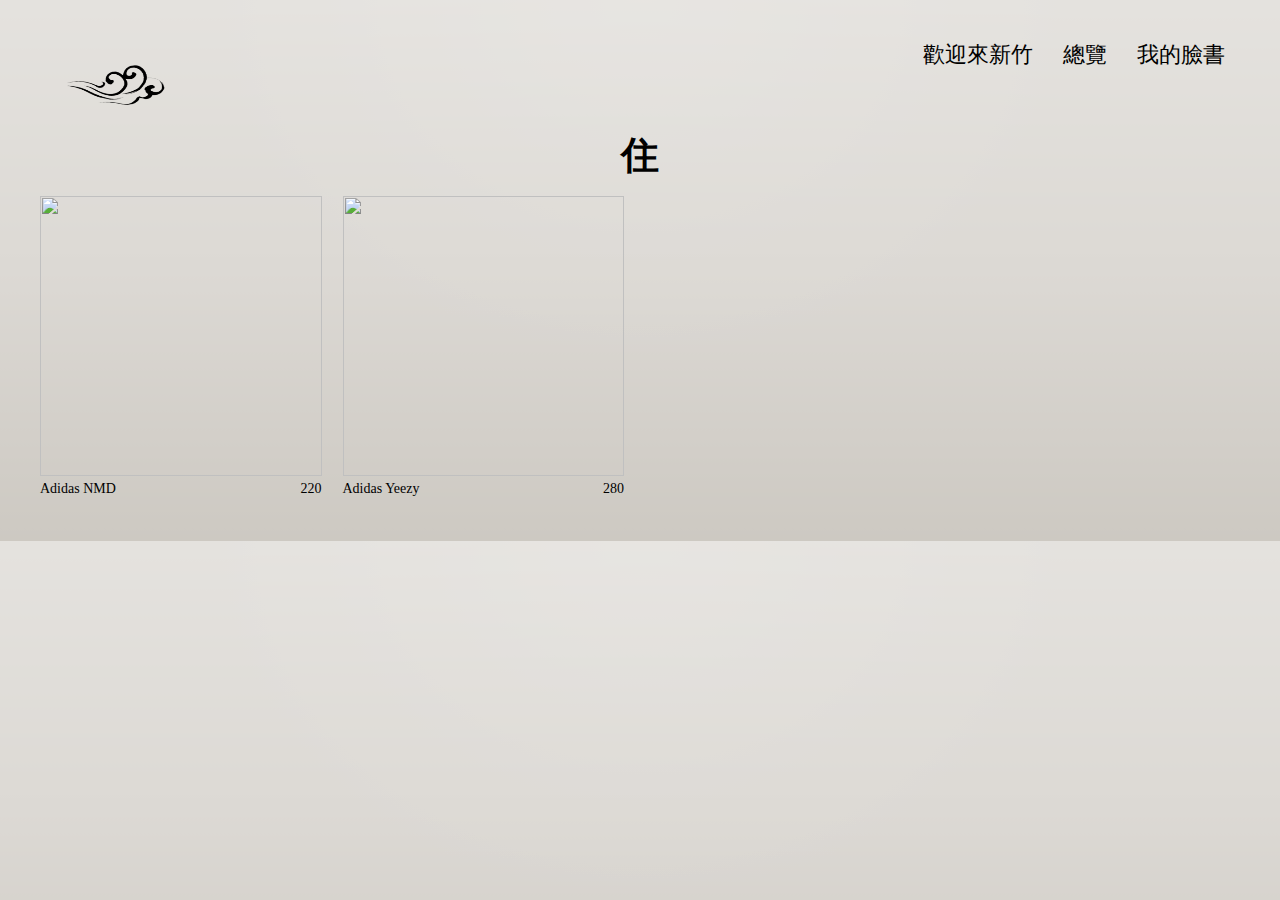
==== 住.html @ 2d084c48 "add file" ====
<!DOCTYPE html>
<html lang="en">
  <head>
    <meta charset="UTF-8" />
    <meta name="viewport" content="width=device-width, initial-scale=1.0" />
    <title>歡迎來新竹</title>
    <link rel="stylesheet" href="./css/p1-11.css" />
  </head>
  <body>
    <div class="header">
      <a href="/" class="logo-container">
        <img src="./img/風.png" width="100px" height="80px"/>
      </a>
      <div class="options">
        <a href="#" class="option">歡迎來新竹</a>
        <a href="./overview.html" class="option">總覽</a>
        <a href="https://www.facebook.com/hanksome0310/" class="option">我的臉書</a>
      </div>
    </div>

    <div class="內頁">
      <div class="collection-page">
        <h1 class="title">住</h1>
        <div class="items">
          <div class="collection-item">
            <img class="image" src="https://i.ibb.co/0s3pdnc/adidas-nmd.png" />
            <div class="collection-footer">
              <span class="name">Adidas NMD</span>
              <span class="price">220</span>
            </div>
            <button class="custom-button">Add to Cart</button>
          </div>
          <div class="collection-item">
            <img class="image" src="https://i.ibb.co/dJbG1cT/yeezy.png" />
            <div class="collection-footer">
              <span class="name">Adidas Yeezy</span>
              <span class="price">280</span>
            </div>
            <button class="custom-button">Add to Card</button>
          </div>
        </div>
      </div>
    </div>
  </body>
</html>
---- css/p1-11.css ----
* {
  margin: 0;
  padding: 0;
  -webkit-box-sizing: border-box;
          box-sizing: border-box;
}

html {
  font-size: 10px;
}

code {
  font-family: source-code-pro, Menlo, Monaco, Consolas, 'Courier New',
 monospace;
}

body {
  font-family: 'Open Sans Condensed';
  padding: 20px 40px;
  background-color: #DCD9D4; background-image: linear-gradient(to bottom, rgba(255,255,255,0.50) 0%, rgba(0,0,0,0.50) 100%), radial-gradient(at 50% 0%, rgba(255,255,255,0.10) 0%, rgba(0,0,0,0.50) 50%); background-blend-mode: soft-light,screen;
}

a {
  text-decoration: none;
  color: black;
}
/*感想*/
h2 {
  font-size: 20rem;
  font-weight: bold;
  color: #374c60;
  padding-bottom: 15px;
}

.date{
  text-transform: uppercase;
  letter-spacing: 0.1rem;
  color: #417bbd;
  padding-bottom: 15px;
}

.quote {
  border-left: 5px solid #bdc3c7;
  padding-left: 5px; 
}
/*結束*/
.header {
  height: 70px;
  width: 100%;
  display: -webkit-box;
  display: -ms-flexbox;
  display: flex;
  -webkit-box-pack: justify;
      -ms-flex-pack: justify;
          justify-content: space-between;
  margin-bottom: 25px;
}

.header .logo-container {
  height: 100%;
  width: 70px;
  padding: 25px;
}

.header .options {
  display: -webkit-box;
  display: -ms-flexbox;
  display: flex;
  height: 100%;
  width: 50%;
  -webkit-box-pack: end;
      -ms-flex-pack: end;
          justify-content: flex-end;
  -webkit-box-align: center;
      -ms-flex-align: center;
          align-items: center;
}

.header .options .option {
  padding: 10px 15px;
  cursor: pointer;
}

.header .options .cart-icon {
  width: 45px;
  height: 45px;
  position: relative;
  display: -webkit-box;
  display: -ms-flexbox;
  display: flex;
  -webkit-box-align: center;
      -ms-flex-align: center;
          align-items: center;
  -webkit-box-pack: center;
      -ms-flex-pack: center;
          justify-content: center;
  cursor: pointer;
}

.header .options .cart-icon .shopping-icon {
  width: 24px;
  height: 24px;
}

.header .options .cart-dropdown {
  position: absolute;
  width: 240px;
  height: 440px;
  display: none;
  background-color: white;
  border: 1px solid black;
  top: 90px;
  right: 40px;
  padding: 20px;
  z-index: 5;
}

.header .options .cart-dropdown.show {
  display: block;
}

.header .options .cart-dropdown .cart-items {
  height: 100%;
  display: -webkit-box;
  display: -ms-flexbox;
  display: flex;
  -webkit-box-orient: vertical;
  -webkit-box-direction: normal;
      -ms-flex-direction: column;
          flex-direction: column;
  overflow: auto;
}

.header .options .cart-dropdown .cart-items .cart-item {
  width: 100%;
  display: -webkit-box;
  display: -ms-flexbox;
  display: flex;
  height: 60px;
  margin-bottom: 15px;
}

.header .options .cart-dropdown .cart-items .cart-item img {
  width: 30%;
}

.header .options .cart-dropdown .cart-items .cart-item .item-details {
  width: 70%;
  display: -webkit-box;
  display: -ms-flexbox;
  display: flex;
  -webkit-box-orient: vertical;
  -webkit-box-direction: normal;
      -ms-flex-direction: column;
          flex-direction: column;
  -webkit-box-align: start;
      -ms-flex-align: start;
          align-items: flex-start;
  -webkit-box-pack: center;
      -ms-flex-pack: center;
          justify-content: center;
  padding: 10px 20px;
}

.header .options .cart-dropdown .cart-items .cart-item .item-details .name {
  font-size: 0.6rem;
  margin-bottom: 5px;
}

.header .options .cart-dropdown .cart-items .cart-item .item-details .price {
  font-size: 0.6rem;
}

.header .options .cart-dropdown .cart-items .total {
  font-size: 1rem;
  text-align: center;
  padding-bottom: 10px;
}

.header .options .cart-dropdown .custom-button {
  width: 100%;
  height: 40px;
  background-color: #000;
  color: white;
  padding: 20px auto;
  margin: 20px auto;
}

.header .options .cart-dropdown .custom-button:hover {
  background-color: lightgrey;
  color: black;
}

.homepage {
  display: -webkit-box;
  display: -ms-flexbox;
  display: flex;
  -webkit-box-orient: vertical;
  -webkit-box-direction: normal;
      -ms-flex-direction: column;
          flex-direction: column;
  -webkit-box-align: center;
      -ms-flex-align: center;
          align-items: center;
}

.homepage .directory-menu {
  width: 100%;
  display: -webkit-box;
  display: -ms-flexbox;
  display: flex;
  -ms-flex-wrap: wrap;
      flex-wrap: wrap;
  -webkit-box-pack: justify;
      -ms-flex-pack: justify;
          justify-content: space-between;
}

.homepage .directory-menu .menu-item {
  width: 30%;
  height: 240px;
  -webkit-box-flex: 1;
      -ms-flex: 1 1 auto;
          flex: 1 1 auto;
  display: -webkit-box;
  display: -ms-flexbox;
  display: flex;
  -webkit-box-align: center;
      -ms-flex-align: center;
          align-items: center;
  -webkit-box-pack: center;
      -ms-flex-pack: center;
          justify-content: center;
  border: 1px solid black;
  margin: 7px;
  overflow: hidden;
}

.homepage .directory-menu .menu-item:hover {
  cursor: pointer;
}

.homepage .directory-menu .menu-item:hover .background-image {
  -webkit-transform: scale(1.1);
          transform: scale(1.1);
  -webkit-transition: -webkit-transform 6s cubic-bezier(0.25, 0.45, 0.45, 0.95);
  transition: -webkit-transform 6s cubic-bezier(0.25, 0.45, 0.45, 0.95);
  transition: transform 6s cubic-bezier(0.25, 0.45, 0.45, 0.95);
  transition: transform 6s cubic-bezier(0.25, 0.45, 0.45, 0.95), -webkit-transform 6s cubic-bezier(0.25, 0.45, 0.45, 0.95);
}

.homepage .directory-menu .menu-item:hover .content {
  opacity: 0.9;
}

.homepage .directory-menu .menu-item.large {
  height: 320px;
}

.homepage .directory-menu .menu-item:first-child {
  margin-right: 7.5px;
}

.homepage .directory-menu .menu-item.last-child {
  margin-left: 7.5px;
}

.homepage .directory-menu .menu-item .background-image {
  width: 100%;
  height: 100%;
  background-size: cover;
  background-position: center;
}

.homepage .directory-menu .menu-item img {
  -o-object-fit: cover;
     object-fit: cover;
  width: 100%;
  height: 240px;
}

.homepage .directory-menu .menu-item .content {
  height: 90px;
  padding: 0 20px;
  display: -webkit-box;
  display: -ms-flexbox;
  display: flex;
  -webkit-box-orient: vertical;
  -webkit-box-direction: normal;
      -ms-flex-direction: column;
          flex-direction: column;
  -webkit-box-align: center;
      -ms-flex-align: center;
          align-items: center;
  -webkit-box-pack: center;
      -ms-flex-pack: center;
          justify-content: center;
  border: 1px solid black;
  background-color: white;
  opacity: 0.5;
  position: absolute;
}

.homepage .directory-menu .menu-item .content .title {
  font-weight: bold;
  font-size: 20px;
  color: #4a4a4a;
}

.homepage .directory-menu .menu-item .content .subtitle {
  font-weight: lighter;
  font-size: 14px;
}

.collection-page {
  display: -webkit-box;
  display: -ms-flexbox;
  display: flex;
  -webkit-box-orient: vertical;
  -webkit-box-direction: normal;
      -ms-flex-direction: column;
          flex-direction: column;
}

.collection-page .title {
  font-size: 38px;
  margin: 15px auto;
}

.collection-page .items {
  display: -ms-grid;
  display: grid;
  -ms-grid-columns: (1fr)[4];
      grid-template-columns: repeat(4, 1fr);
  grid-gap: 10px;
}

.collection-item {
  width: 22vw;
  display: -webkit-box;
  display: -ms-flexbox;
  display: flex;
  -webkit-box-orient: vertical;
  -webkit-box-direction: normal;
      -ms-flex-direction: column;
          flex-direction: column;
  height: 300px;
  -webkit-box-align: center;
      -ms-flex-align: center;
          align-items: center;
  position: relative;
  margin-bottom: 25px;
}

.collection-item .image {
  width: 100%;
  height: 100%;
  background-size: cover;
  background-position: center center;
  margin-bottom: 5px;
}

.collection-item .custom-button {
  width: 80%;
  position: absolute;
  top: 205px;
  display: none;
  opacity: 0.7;
  padding: 10px 10px;
  font-size: 20px;
  font-weight: bold;
}

.collection-item .custom-button:hover {
  background-color: #000;
  color: white;
}

.collection-item:hover .image {
  opacity: 0.8;
}

.collection-item:hover .custom-button {
  opacity: 0.85;
  display: block;
}

.collection-footer {
  width: 100%;
  height: 5%;
  display: -webkit-box;
  display: -ms-flexbox;
  display: flex;
  -webkit-box-pack: justify;
      -ms-flex-pack: justify;
          justify-content: space-between;
  font-size: 14px;
}

.collection-overview {
  display: -webkit-box;
  display: -ms-flexbox;
  display: flex;
  -webkit-box-orient: vertical;
  -webkit-box-direction: normal;
      -ms-flex-direction: column;
          flex-direction: column;
}

.collection-preview {
  display: -webkit-box;
  display: -ms-flexbox;
  display: flex;
  -webkit-box-orient: vertical;
  -webkit-box-direction: normal;
      -ms-flex-direction: column;
          flex-direction: column;
  margin-bottom: 30px;
}

.collection-preview .title {
  font-size: 20px;
  margin-bottom: 25px;
}

.collection-preview .preview {
  display: -ms-grid;
  display: grid;
  -ms-grid-columns: (1fr)[4];
      grid-template-columns: repeat(4, 1fr);
  grid-gap: 10px;
}

@media screen and (min-width: 480px) {
  body {
    font-size: 1.6rem;
  }
}

.collection-page .items {
  -ms-grid-columns: (1fr)[1];
      grid-template-columns: repeat(1, 1fr);
}

@media screen and (min-width: 768px) {
  body {
    font-size: 1.8rem;
  }
  .collection-page .items {
    -ms-grid-columns: (1fr)[2];
        grid-template-columns: repeat(2, 1fr);
  }
}

@media screen and (min-width: 1024px) {
  body {
    font-size: 2rem;
  }
  .collection-page .items {
    -ms-grid-columns: (1fr)[3];
        grid-template-columns: repeat(3, 1fr);
  }
}

@media screen and (min-width: 1224px) {
  body {
    font-size: 2.2rem;
  }
  .collection-page .items {
    -ms-grid-columns: (1fr)[4];
        grid-template-columns: repeat(4, 1fr);
  }
}

@media screen and (min-width: 1824px) {
  body {
    font-size: 2.4rem;
  }
  .collection-page .items {
    -ms-grid-columns: (1fr)[6];
        grid-template-columns: repeat(6, 1fr);
  }
}
/*# sourceMappingURL=p1-11.css.map */
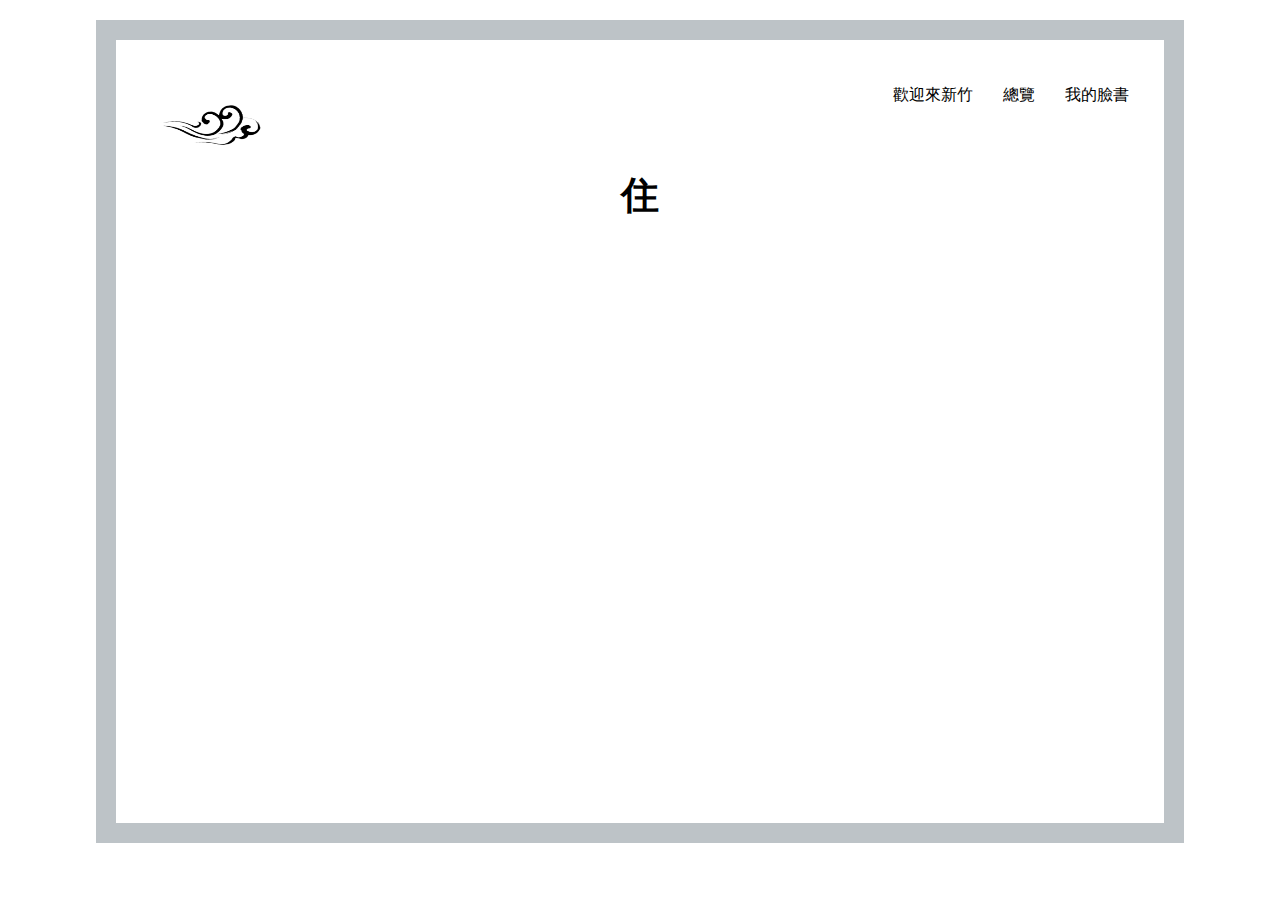
==== commit dbb3f425: "add file" ====
--- a/住.html
+++ b/住.html
@@ -8,7 +8,7 @@
   </head>
   <body>
     <div class="header">
-      <a href="/" class="logo-container">
+      <a href="./index.html" class="logo-container">
         <img src="./img/風.png" width="100px" height="80px"/>
       </a>
       <div class="options">
@@ -21,23 +21,8 @@
     <div class="內頁">
       <div class="collection-page">
         <h1 class="title">住</h1>
-        <div class="items">
-          <div class="collection-item">
-            <img class="image" src="https://i.ibb.co/0s3pdnc/adidas-nmd.png" />
-            <div class="collection-footer">
-              <span class="name">Adidas NMD</span>
-              <span class="price">220</span>
-            </div>
-            <button class="custom-button">Add to Cart</button>
-          </div>
-          <div class="collection-item">
-            <img class="image" src="https://i.ibb.co/dJbG1cT/yeezy.png" />
-            <div class="collection-footer">
-              <span class="name">Adidas Yeezy</span>
-              <span class="price">280</span>
-            </div>
-            <button class="custom-button">Add to Card</button>
-          </div>
+        <div class="video-responsive">
+          <iframe width="560" height="315" src="https://www.youtube.com/embed/WNwvkJABysU" frameborder="0" allow="accelerometer; autoplay; clipboard-write; encrypted-media; gyroscope; picture-in-picture" allowfullscreen></iframe>
         </div>
       </div>
     </div>
--- a/css/p1-11.css
+++ b/css/p1-11.css
@@ -17,33 +17,13 @@
 body {
   font-family: 'Open Sans Condensed';
   padding: 20px 40px;
-  background-color: #DCD9D4; background-image: linear-gradient(to bottom, rgba(255,255,255,0.50) 0%, rgba(0,0,0,0.50) 100%), radial-gradient(at 50% 0%, rgba(255,255,255,0.10) 0%, rgba(0,0,0,0.50) 50%); background-blend-mode: soft-light,screen;
 }
 
 a {
   text-decoration: none;
   color: black;
 }
-/*感想*/
-h2 {
-  font-size: 20rem;
-  font-weight: bold;
-  color: #374c60;
-  padding-bottom: 15px;
-}
-
-.date{
-  text-transform: uppercase;
-  letter-spacing: 0.1rem;
-  color: #417bbd;
-  padding-bottom: 15px;
-}
-
-.quote {
-  border-left: 5px solid #bdc3c7;
-  padding-left: 5px; 
-}
-/*結束*/
+
 .header {
   height: 70px;
   width: 100%;
@@ -481,4 +461,59 @@
         grid-template-columns: repeat(6, 1fr);
   }
 }
-/*# sourceMappingURL=p1-11.css.map */+/*# sourceMappingURL=p1-11.css.map */
+* {
+  padding: 0;
+  margin: 0;
+  box-sizing: border-box;
+}
+
+body {
+  margin: 20px auto;
+  padding: 20px;
+  border: 20px solid #bdc3c7;
+  width: 85%;
+  font-family: Arial, Helvetica, sans-serif;
+  font-size: 16px;
+}
+
+.date {
+  text-transform: uppercase;
+  letter-spacing: 0.1rem;
+  color: #417bbd;
+  padding: 25px 0;
+}
+
+h2 {
+  font-size: 1.4rem;
+  font-weight: bold;
+  color: #374c60;
+  padding-bottom: 15px;
+}
+
+.quote {
+  border-left: 5px solid #bdc3c7;
+  padding-left: 5px;
+}
+
+.post-info {
+  margin-top: 15px;
+}
+
+.post {
+  margin-bottom: 15px;
+}
+.video-responsive {
+  overflow: hidden;
+  padding-bottom: 56.25%;
+  position: relative;
+  height: 0;
+}
+
+.video-responsive iframe {
+  left: 0;
+  top: 0;
+  height: 100%;
+  width: 100%;
+  position: absolute;
+}
